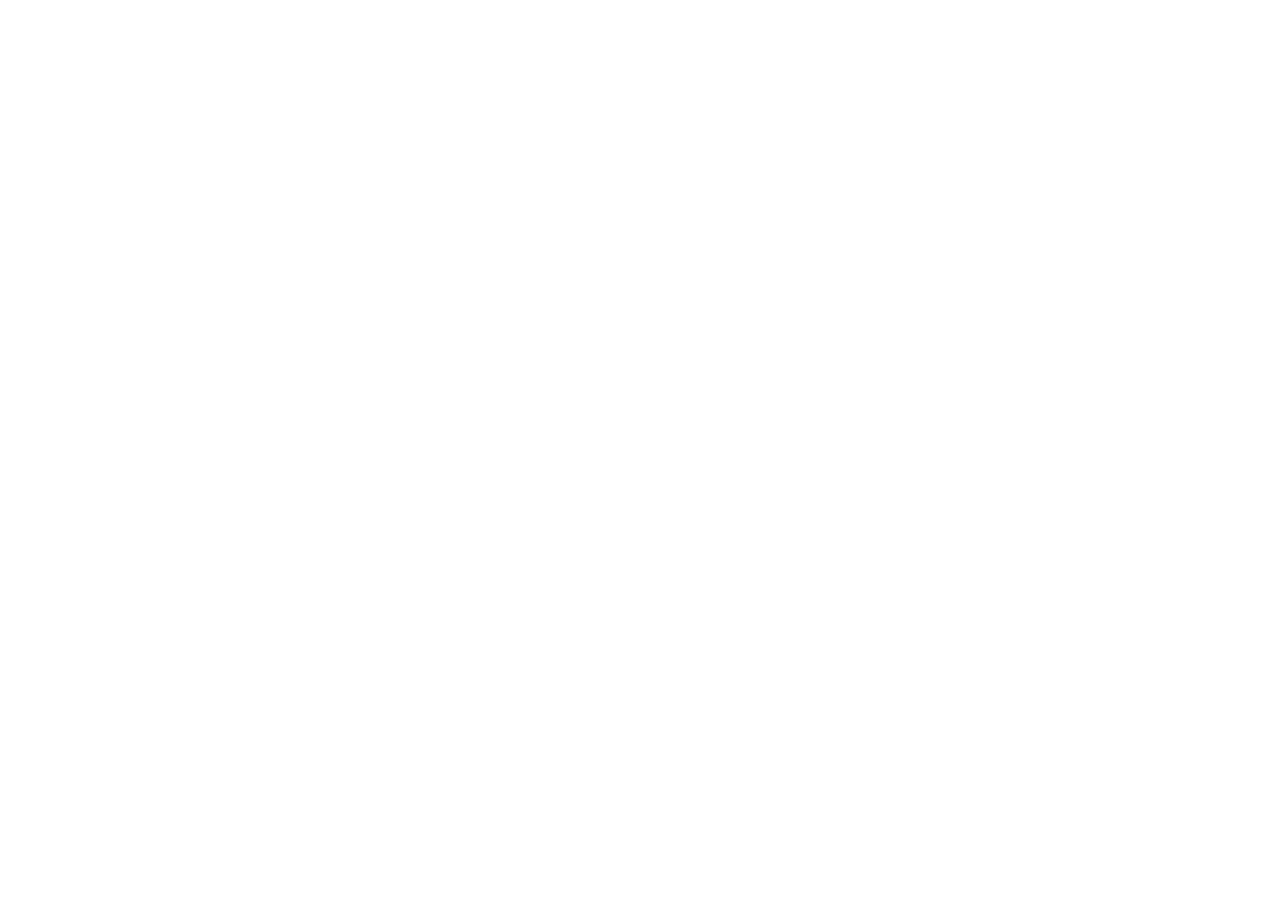
==== a2/a2.html @ 1b580a42 "a2" ====
<!DOCTYPE html>
<html lang="en">
<head>
    <meta charset="UTF-8">
    <meta http-equiv="X-UA-Compatible" content="IE=edge">
    <meta name="viewport" content="width=device-width, initial-scale=1.0">
    <link rel="stylesheet" href="style.css">
    <script src="s"></script>
    <title>BOXES</title>
</head>
<body>
    
</body>
</html>
---- a2/style.css ----
div {
    border: thick solid black;
    position: absolute;
}

.big {
    width: 50px;
    height: 50px;
}
.medium {
    width: 30px;
    height: 30px;
}
.small {
    width: 10px;
    height: 10px;
}
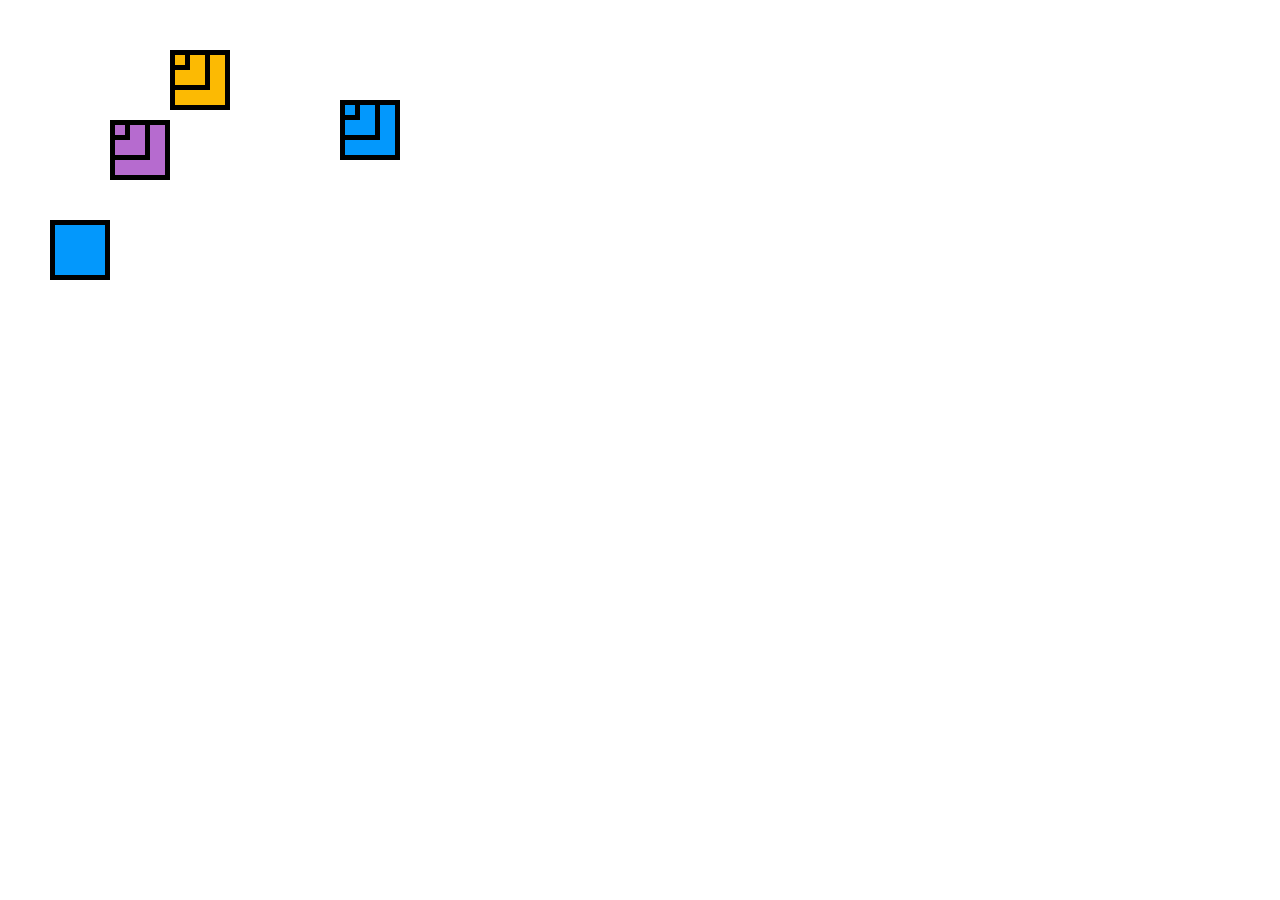
==== commit 15f1bf26: "fixed ts file" ====
--- a/a2/a2.html
+++ b/a2/a2.html
@@ -5,7 +5,7 @@
     <meta http-equiv="X-UA-Compatible" content="IE=edge">
     <meta name="viewport" content="width=device-width, initial-scale=1.0">
     <link rel="stylesheet" href="style.css">
-    <script src="s"></script>
+    <script src="script.js"></script>
     <title>BOXES</title>
 </head>
 <body>
